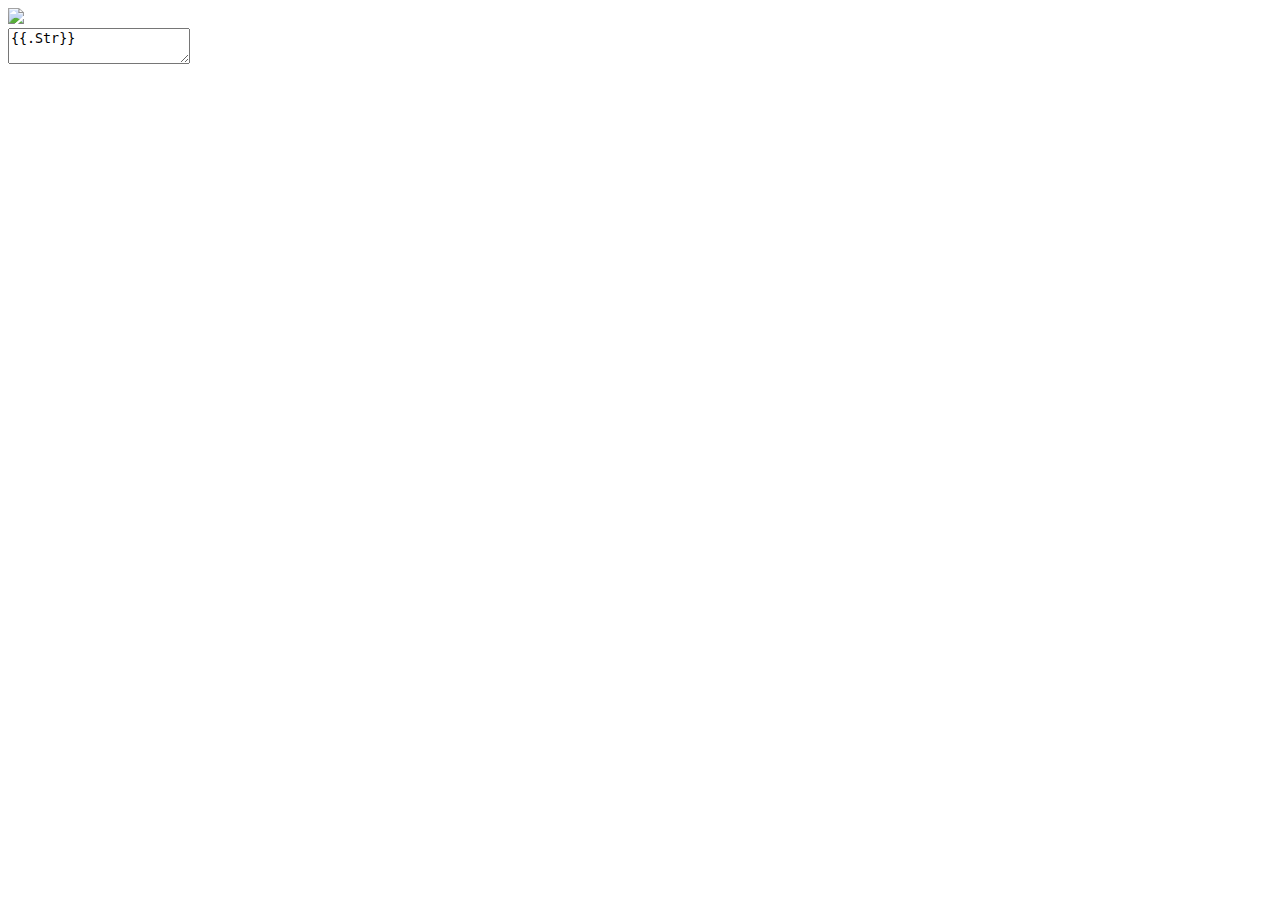
==== templates/answer.html @ 554e8f76 "added answer.html" ====
<!DOCTYPE html>
<html lang="en">

<head>
    <meta charset="ascii">
    <meta http-equiv="X-UA-Compatible" content="IE=edge">
    <meta name="viewport" content="width=device-width, initial-scale=1.0">
    <link rel="shortcut icon" href="#">
    <link href="templates/css/style.css" rel="stylesheet" type="text/css">
    <link type="image/x-icon" href="templates/img/d2fav.ico" rel="shortcut icon">
    <title>Ascii</title>
</head>

<body>
    <div>
        <img src="/templates/img/d2d.png" class="head">
        <div class="middle">
            <textarea class="input_ans" type="text" name="req" readonly="true" wrap="off">{{.Str}}</textarea>
            <div class="buttons">
                <div>
                    <a class="img_button" href="/"><img class="back" src="templates/img/back.png" alt=""></a>
                </div>
            </div>
        </div>
    </div>
</body>

</html>
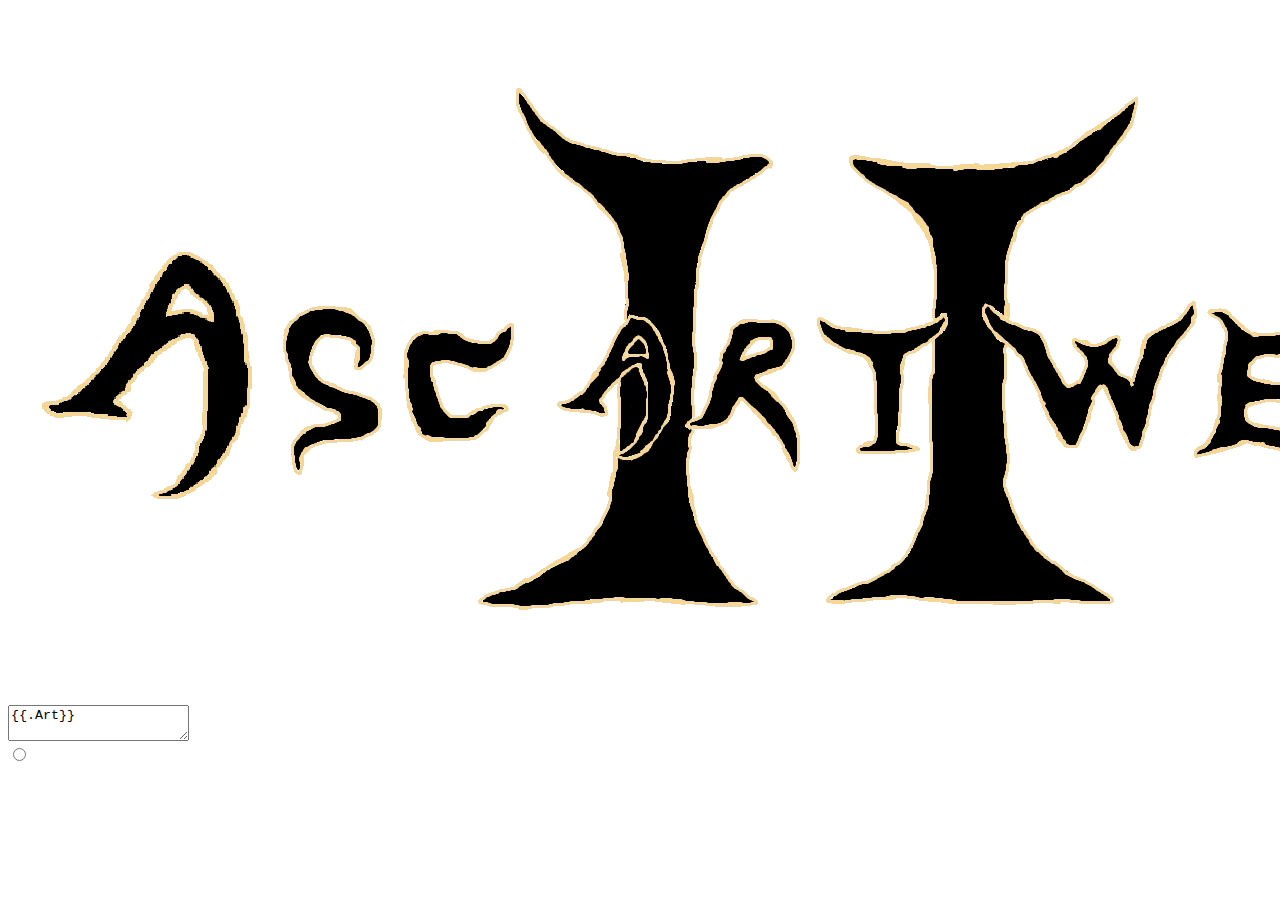
==== commit 684b85d0: "updated answer html" ====
--- a/templates/answer.html
+++ b/templates/answer.html
@@ -15,7 +15,16 @@
     <div>
         <img src="/templates/img/d2d.png" class="head">
         <div class="middle">
-            <textarea class="input_ans" type="text" name="req" readonly="true" wrap="off">{{.Str}}</textarea>
+            <textarea class="input_ans" type="text" name="req" readonly="true" wrap="off">{{.Art}}</textarea>
+            <form action="/download" method="GET">
+                <div class="buttons">
+                    <input class="font_button" type="radio" id="save" onclick="this.form.submit();">
+                    <div>
+                        <label class="img_button" for="save"><img class="back" src="/templates/img/exprt.jpg"
+                                alt=""></label>
+                    </div>
+                </div>
+            </form>
             <div class="buttons">
                 <div>
                     <a class="img_button" href="/"><img class="back" src="templates/img/back.png" alt=""></a>
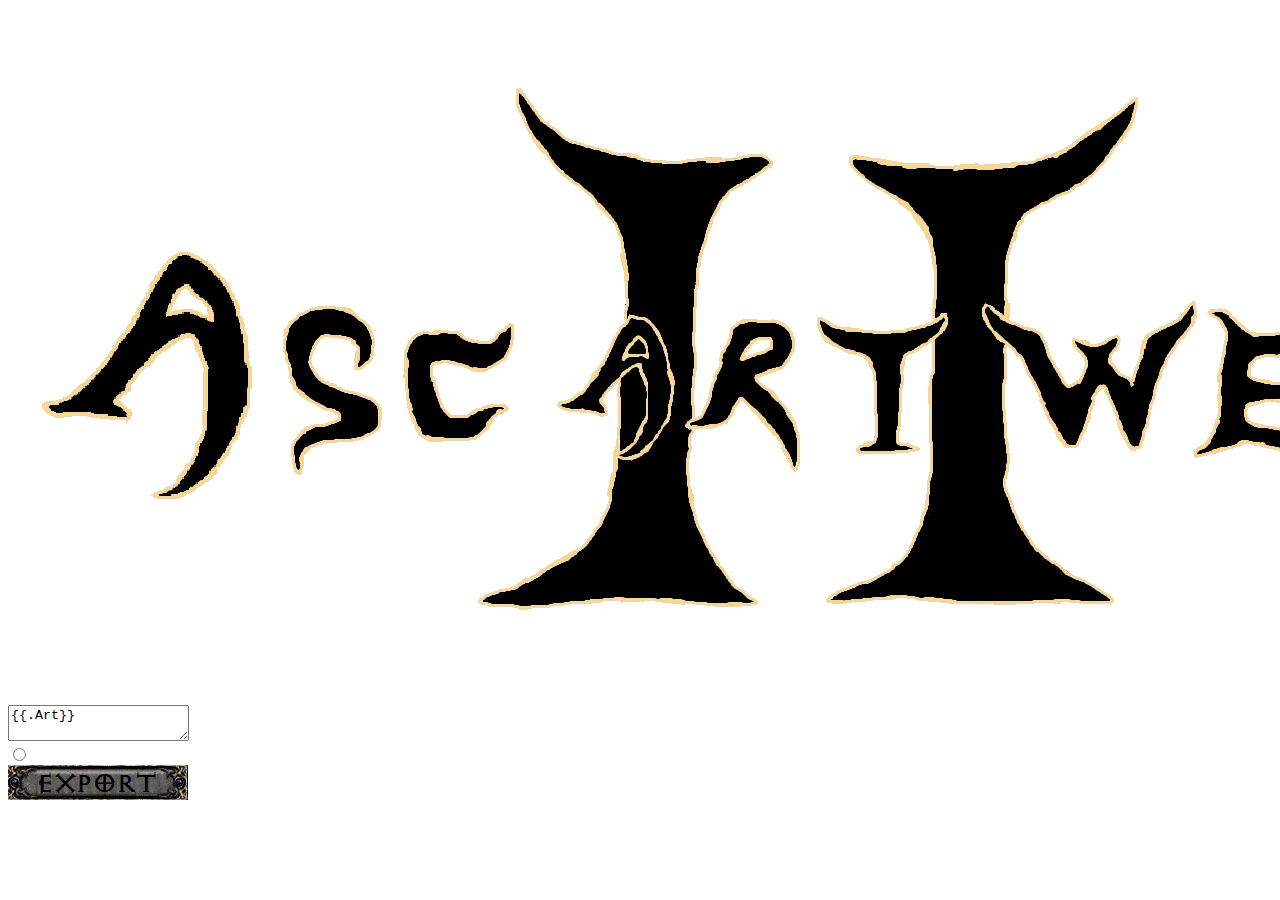
==== commit 387e7651: "change names" ====
--- a/templates/answer.html
+++ b/templates/answer.html
@@ -1,37 +1,33 @@
 <!DOCTYPE html>
 <html lang="en">
-
-<head>
-    <meta charset="ascii">
-    <meta http-equiv="X-UA-Compatible" content="IE=edge">
-    <meta name="viewport" content="width=device-width, initial-scale=1.0">
-    <link rel="shortcut icon" href="#">
-    <link href="templates/css/style.css" rel="stylesheet" type="text/css">
-    <link type="image/x-icon" href="templates/img/d2fav.ico" rel="shortcut icon">
-    <title>Ascii</title>
-</head>
-
-<body>
-    <div>
-        <img src="/templates/img/d2d.png" class="head">
-        <div class="middle">
+   <head>
+      <meta charset="ascii">
+      <meta http-equiv="X-UA-Compatible" content="IE=edge">
+      <meta name="viewport" content="width=device-width, initial-scale=1.0">
+      <link rel="shortcut icon" href="#">
+      <link href="templates/css/style.css" rel="stylesheet" type="text/css">
+      <link type="image/x-icon" href="templates/img/d2fav.ico" rel="shortcut icon">
+      <title>Ascii</title>
+   </head>
+   <body>
+      <div>
+         <img src="/templates/img/d2d.png" class="head">
+         <div class="middle">
             <textarea class="input_ans" type="text" name="req" readonly="true" wrap="off">{{.Art}}</textarea>
-            <form action="/download" method="GET">
-                <div class="buttons">
-                    <input class="font_button" type="radio" id="save" onclick="this.form.submit();">
-                    <div>
-                        <label class="img_button" for="save"><img class="back" src="/templates/img/exprt.jpg"
-                                alt=""></label>
-                    </div>
-                </div>
-            </form>
+               <form action="/download" method="GET">
+                  <div class="buttons">
+                     <input class="font_button" type="radio" id="save" onclick="this.form.submit();">
+                     <div>
+                        <label class="img_button" for="save"><img class="back" src="/templates/img/exprt.jpg" alt=""></label>
+                     </div>
+                  </div>
+               </form>
             <div class="buttons">
-                <div>
-                    <a class="img_button" href="/"><img class="back" src="templates/img/back.png" alt=""></a>
-                </div>
+               <div>
+                  <a class="img_button" href="/"><img class="back" src="templates/img/back.png" alt=""></a>
+               </div>
             </div>
-        </div>
-    </div>
-</body>
-
-</html>+         </div>
+      </div>
+   </body>
+</html>
